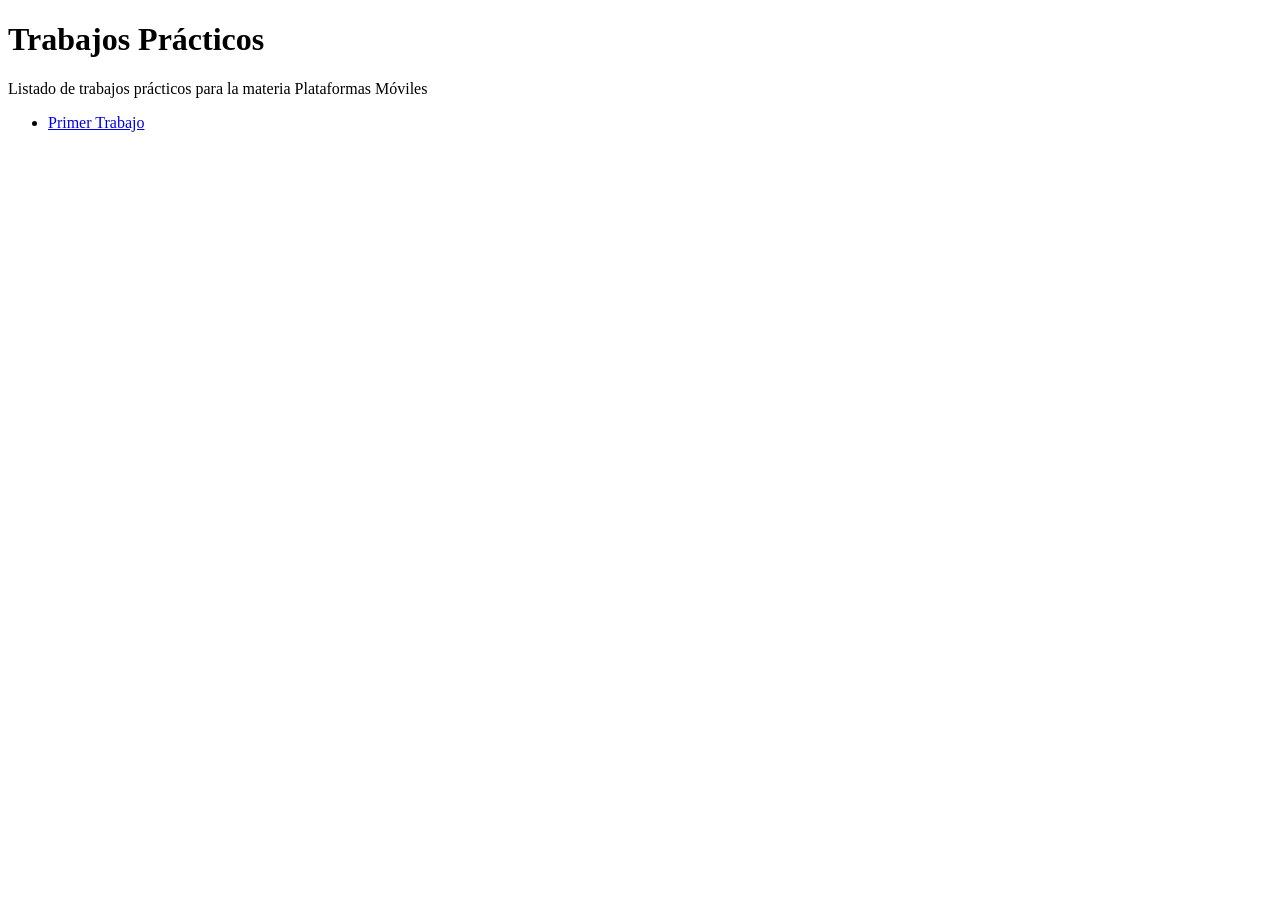
==== index.html @ eb9d47f9 "Create index.html" ====
<!DOCTYPE html>
<html>
   <head>
      <title>Hola Mundo!</title>
   </head>
   <body>
     <h1>Trabajos Prácticos</h1>
     <p>Listado de trabajos prácticos para la materia Plataformas Móviles</p>
     <ul>
       <li><a href="tp-1/">Primer Trabajo</a></li>
     </ul>
   </body>
</html>
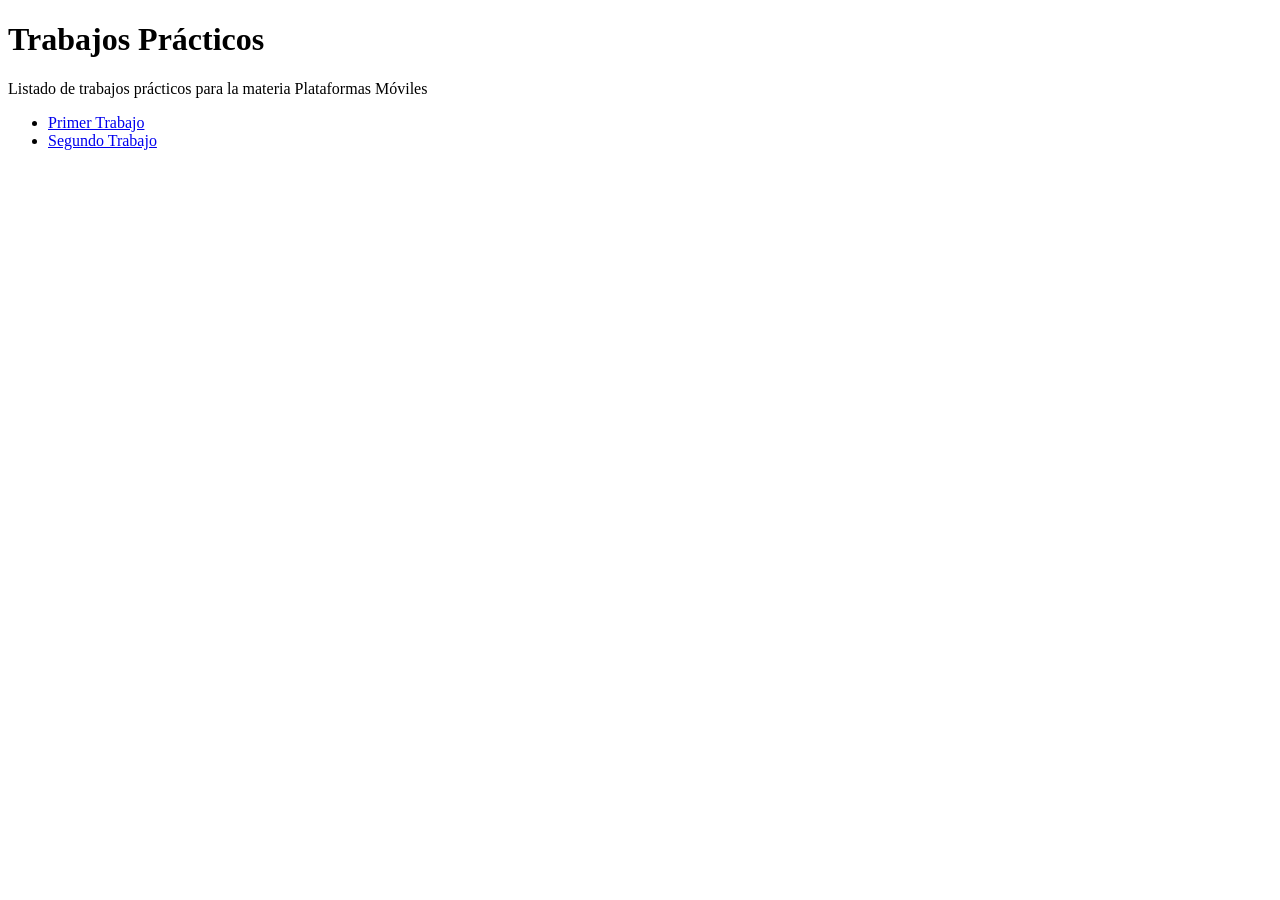
==== commit b0e916ec: "Update index.html" ====
--- a/index.html
+++ b/index.html
@@ -8,6 +8,7 @@
      <p>Listado de trabajos prácticos para la materia Plataformas Móviles</p>
      <ul>
        <li><a href="tp-1/">Primer Trabajo</a></li>
+        <li><a href="tp-2/">Segundo Trabajo</a></li>
      </ul>
    </body>
 </html>
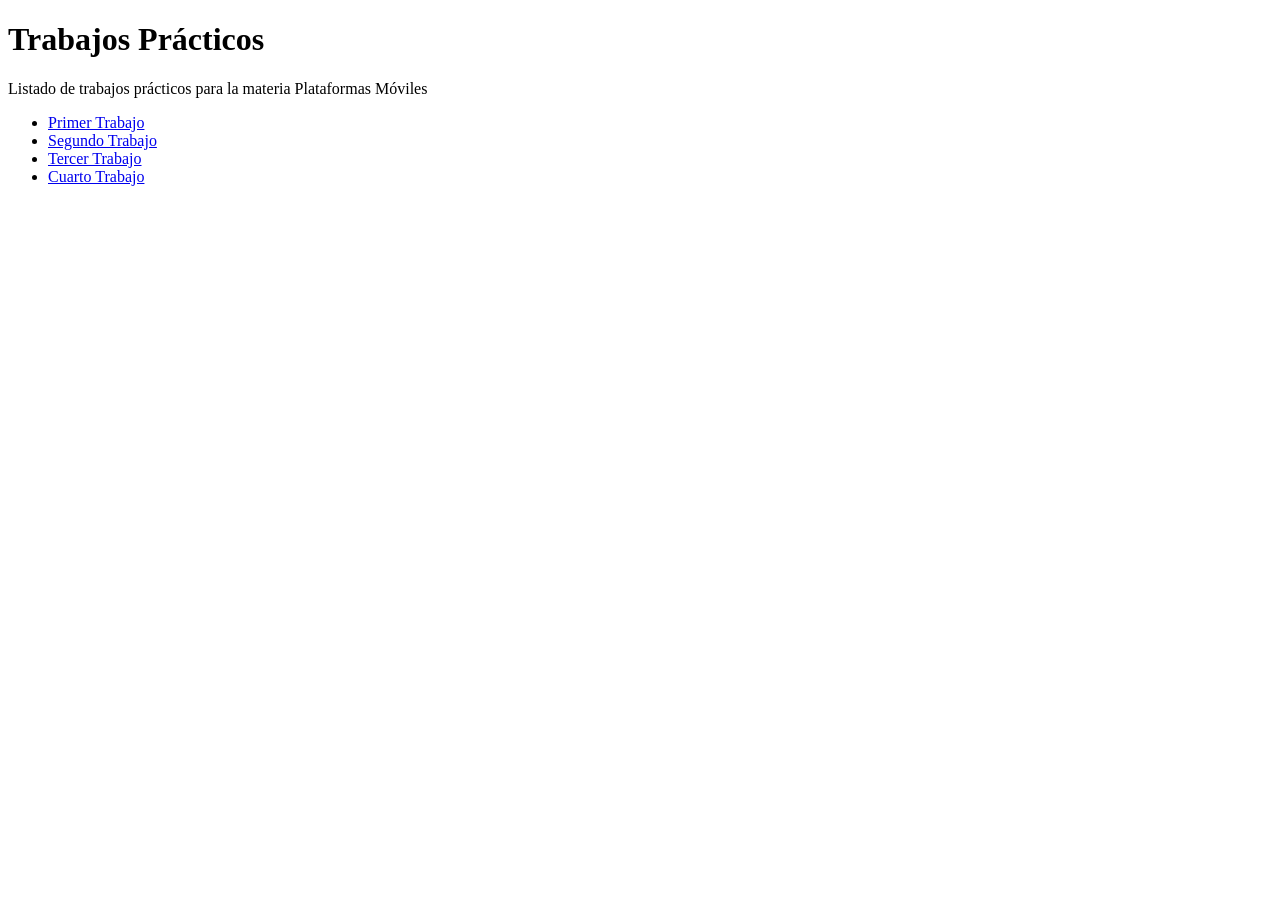
==== commit aa0e7e8e: "Update index.html" ====
--- a/index.html
+++ b/index.html
@@ -7,8 +7,10 @@
      <h1>Trabajos Prácticos</h1>
      <p>Listado de trabajos prácticos para la materia Plataformas Móviles</p>
      <ul>
-       <li><a href="tp-1/">Primer Trabajo</a></li>
-        <li><a href="tp-2/">Segundo Trabajo</a></li>
+      <li><a href="tp-1/">Primer Trabajo</a></li>
+      <li><a href="tp-2/">Segundo Trabajo</a></li>
+      <li><a href="tp-3/">Tercer Trabajo</a></li>
+      <li><a href="tp-4/">Cuarto Trabajo</a></li>
      </ul>
    </body>
 </html>
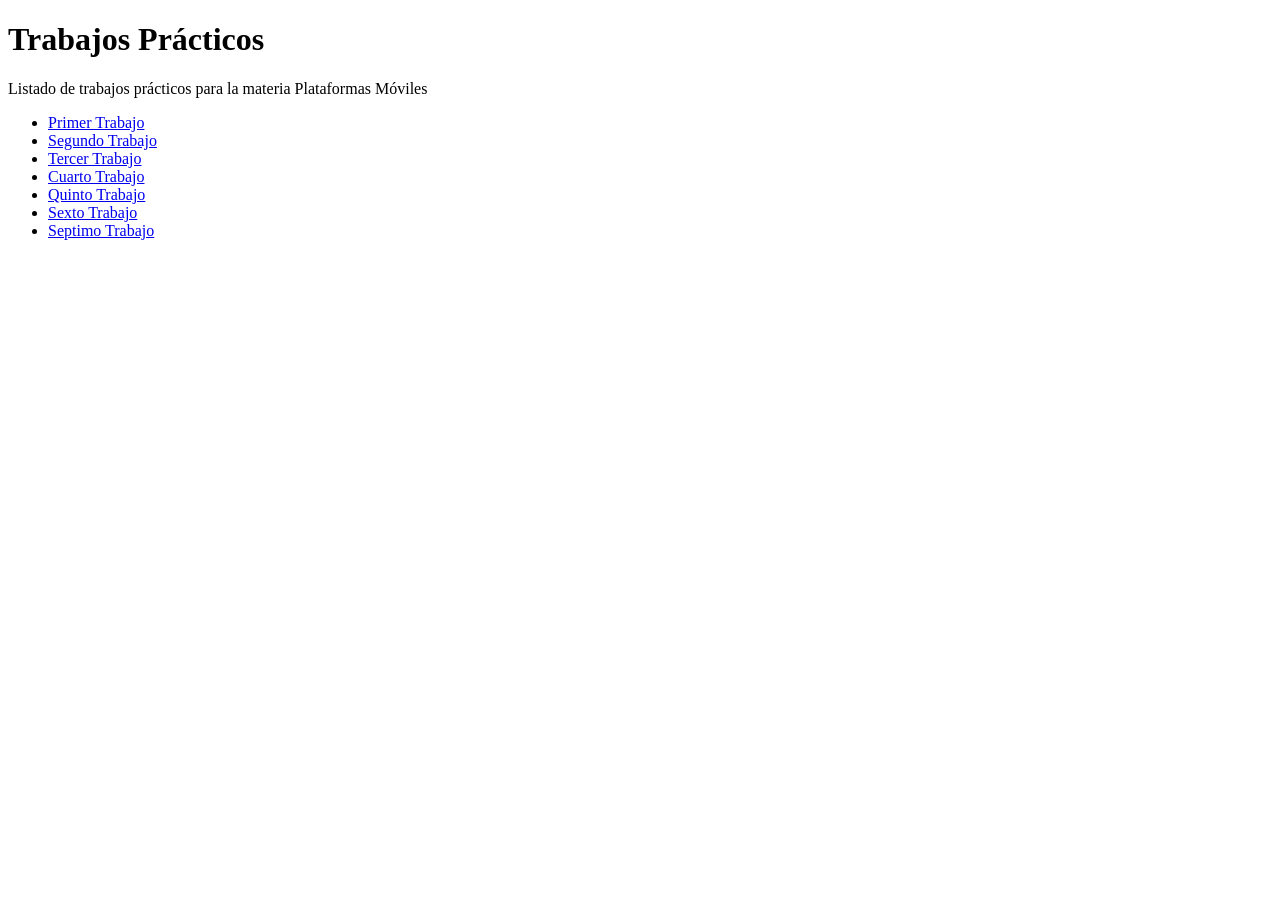
==== commit 2b500b76: "Update index.html" ====
--- a/index.html
+++ b/index.html
@@ -11,6 +11,9 @@
       <li><a href="tp-2/">Segundo Trabajo</a></li>
       <li><a href="tp-3/">Tercer Trabajo</a></li>
       <li><a href="tp-4/">Cuarto Trabajo</a></li>
+      <li><a href="tp-5/">Quinto Trabajo</a></li>
+      <li><a href="tp-6/">Sexto Trabajo</a></li>
+      <li><a href="tp-7/">Septimo Trabajo</a></li>
      </ul>
    </body>
 </html>
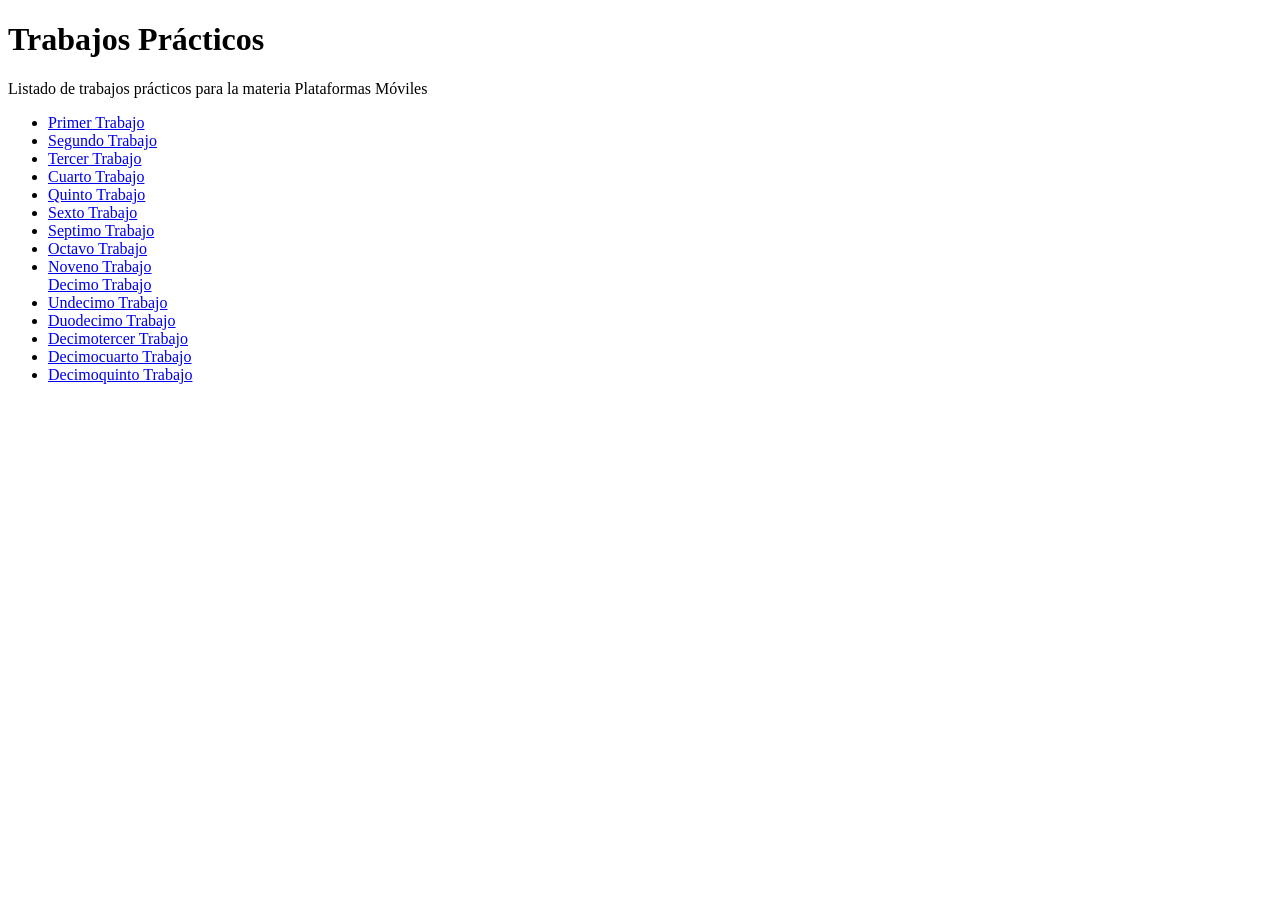
==== commit 1f70c2ba: "Update index.html" ====
--- a/index.html
+++ b/index.html
@@ -14,6 +14,14 @@
       <li><a href="tp-5/">Quinto Trabajo</a></li>
       <li><a href="tp-6/">Sexto Trabajo</a></li>
       <li><a href="tp-7/">Septimo Trabajo</a></li>
+      <li><a href="tp-8/">Octavo Trabajo</a></li>
+      <li><a href="tp-9/">Noveno Trabajo</a></li
+      <li><a href="tp-10/">Decimo Trabajo</a></li>
+      <li><a href="tp-11/">Undecimo Trabajo</a></li>
+      <li><a href="tp-12/">Duodecimo Trabajo</a></li>
+      <li><a href="tp-13/">Decimotercer Trabajo</a></li>
+      <li><a href="tp-14/">Decimocuarto Trabajo</a></li>
+      <li><a href="tp-15/">Decimoquinto Trabajo</a></li>
      </ul>
    </body>
 </html>
